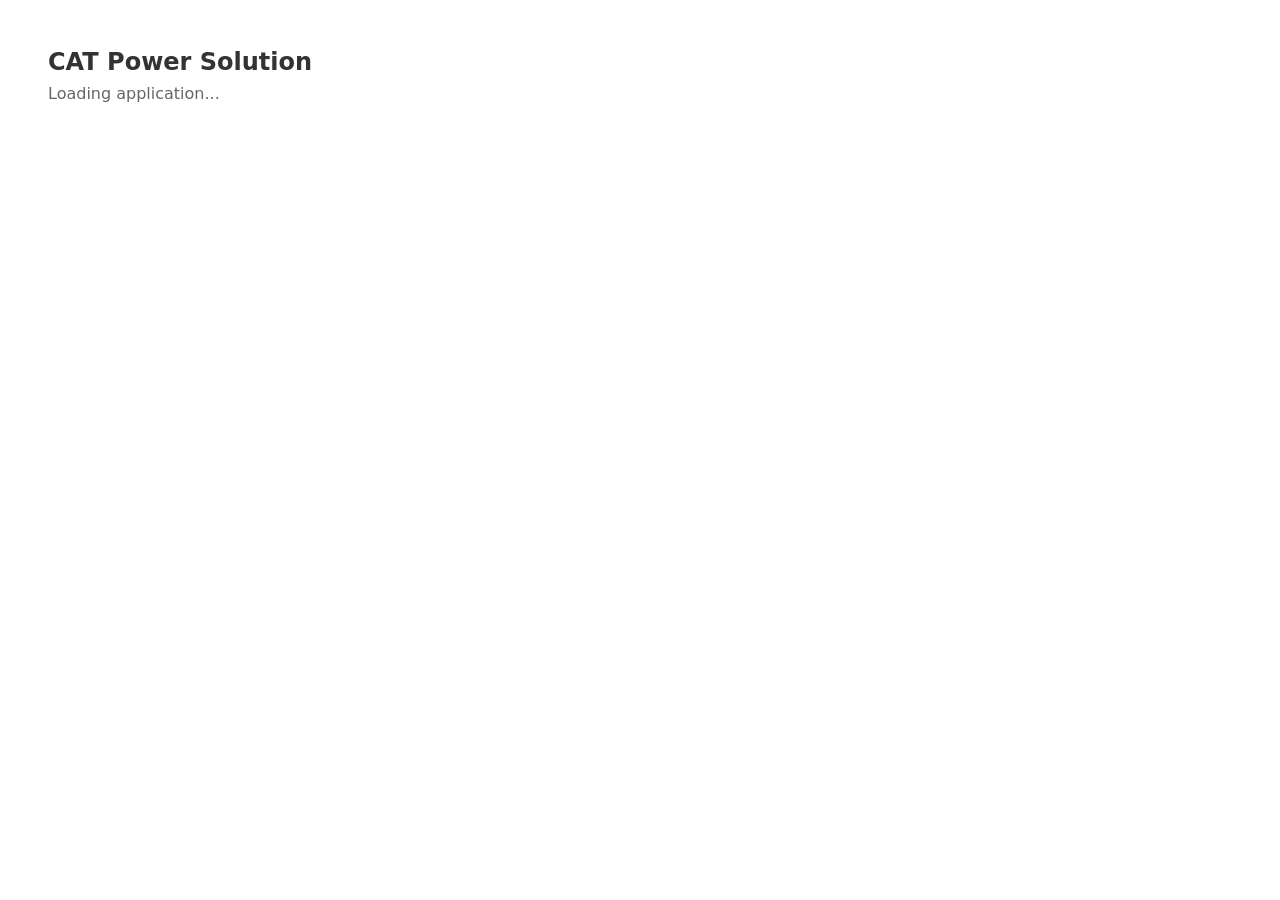
==== static/index.html @ 216c2d88 "feat: enterprise readiness - auth, CORS, rate limiting, DB schema, Render deploy" ====
<!doctype html>
<html lang="en">
  <head>
    <meta charset="UTF-8" />
    <link rel="icon" type="image/svg+xml" href="/vite.svg" />
    <meta name="viewport" content="width=device-width, initial-scale=1.0" />
    <title>CAT Power Solution</title>
    <script type="module" crossorigin src="/assets/index-CgqWGspm.js"></script>
    <link rel="stylesheet" crossorigin href="/assets/index-BdhELhMV.css">
  </head>
  <body>
    <div id="root"></div>
    <!-- Loading indicator (hidden once React mounts) -->
    <div id="loading-fallback" style="padding:40px;font-family:system-ui,sans-serif;color:#333;">
      <h2 style="margin:0 0 8px">CAT Power Solution</h2>
      <p style="color:#666;margin:0">Loading application...</p>
    </div>
    <script>
      // Global error handler to display runtime errors on-screen
      window.addEventListener('error', function(e) {
        var el = document.getElementById('loading-fallback');
        if (el) {
          el.innerHTML = '<h2 style="color:#c00;margin:0 0 8px">Runtime Error</h2>' +
            '<pre style="white-space:pre-wrap;color:#c00;font-size:13px">' +
            (e.message || 'Unknown error') + '</pre>' +
            '<pre style="white-space:pre-wrap;color:#888;font-size:11px">' +
            (e.filename || '') + ':' + (e.lineno || '') + '</pre>';
        }
      });
      window.addEventListener('unhandledrejection', function(e) {
        var el = document.getElementById('loading-fallback');
        if (el) {
          el.innerHTML = '<h2 style="color:#c00;margin:0 0 8px">Unhandled Promise Rejection</h2>' +
            '<pre style="white-space:pre-wrap;color:#c00;font-size:13px">' +
            (e.reason && e.reason.message ? e.reason.message : String(e.reason)) + '</pre>';
        }
      });
    </script>
  </body>
</html>
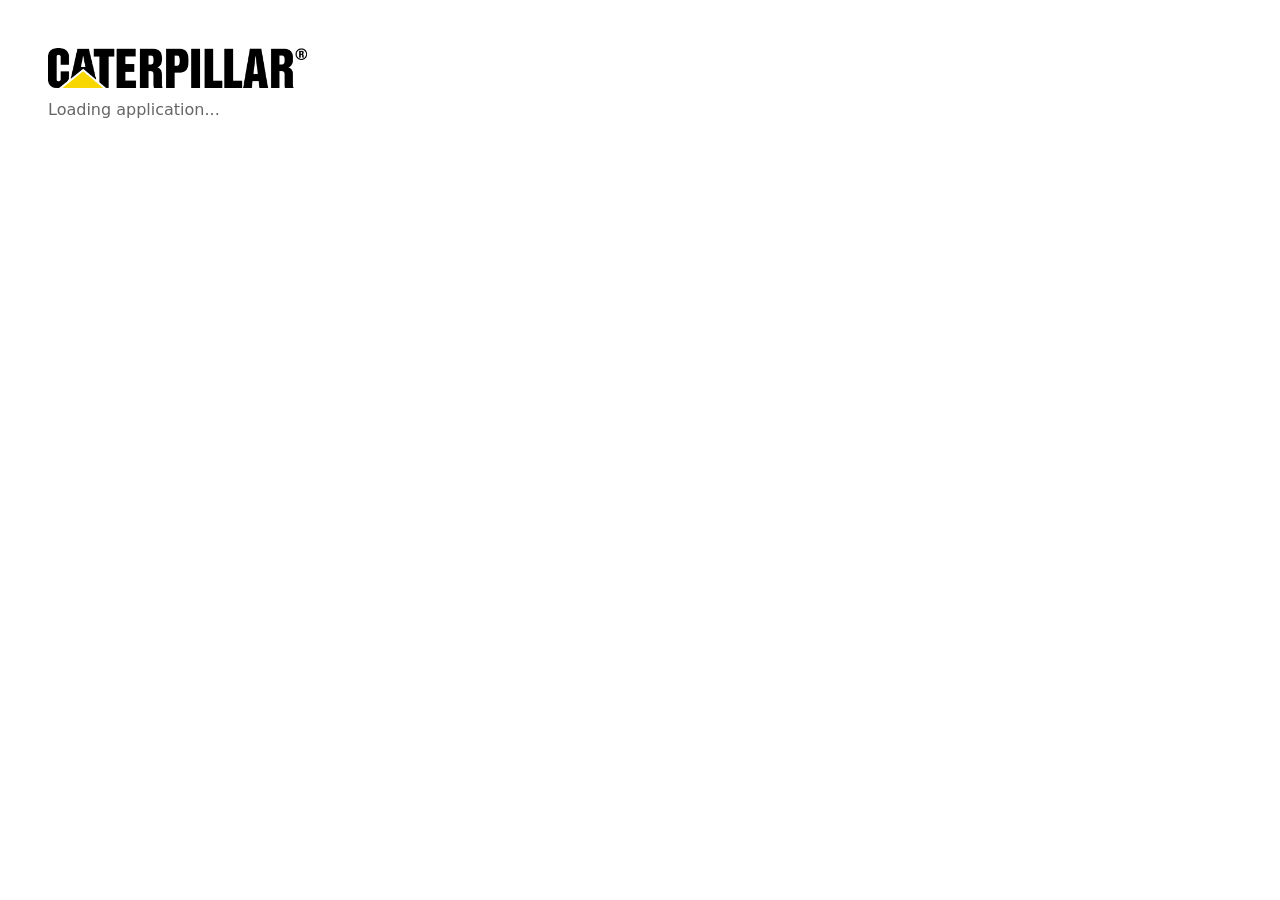
==== commit 71b485f4: "feat: add proposal DOCX generator with Caterpillar logo cover page - Add core/proposal_defaults.py w" ====
--- a/static/index.html
+++ b/static/index.html
@@ -12,7 +12,7 @@
     <div id="root"></div>
     <!-- Loading indicator (hidden once React mounts) -->
     <div id="loading-fallback" style="padding:40px;font-family:system-ui,sans-serif;color:#333;">
-      <h2 style="margin:0 0 8px">CAT Power Solution</h2>
+      <img src="/assets/logo_caterpillar.png" alt="Caterpillar" style="height:40px;margin:0 0 8px">
       <p style="color:#666;margin:0">Loading application...</p>
     </div>
     <script>
